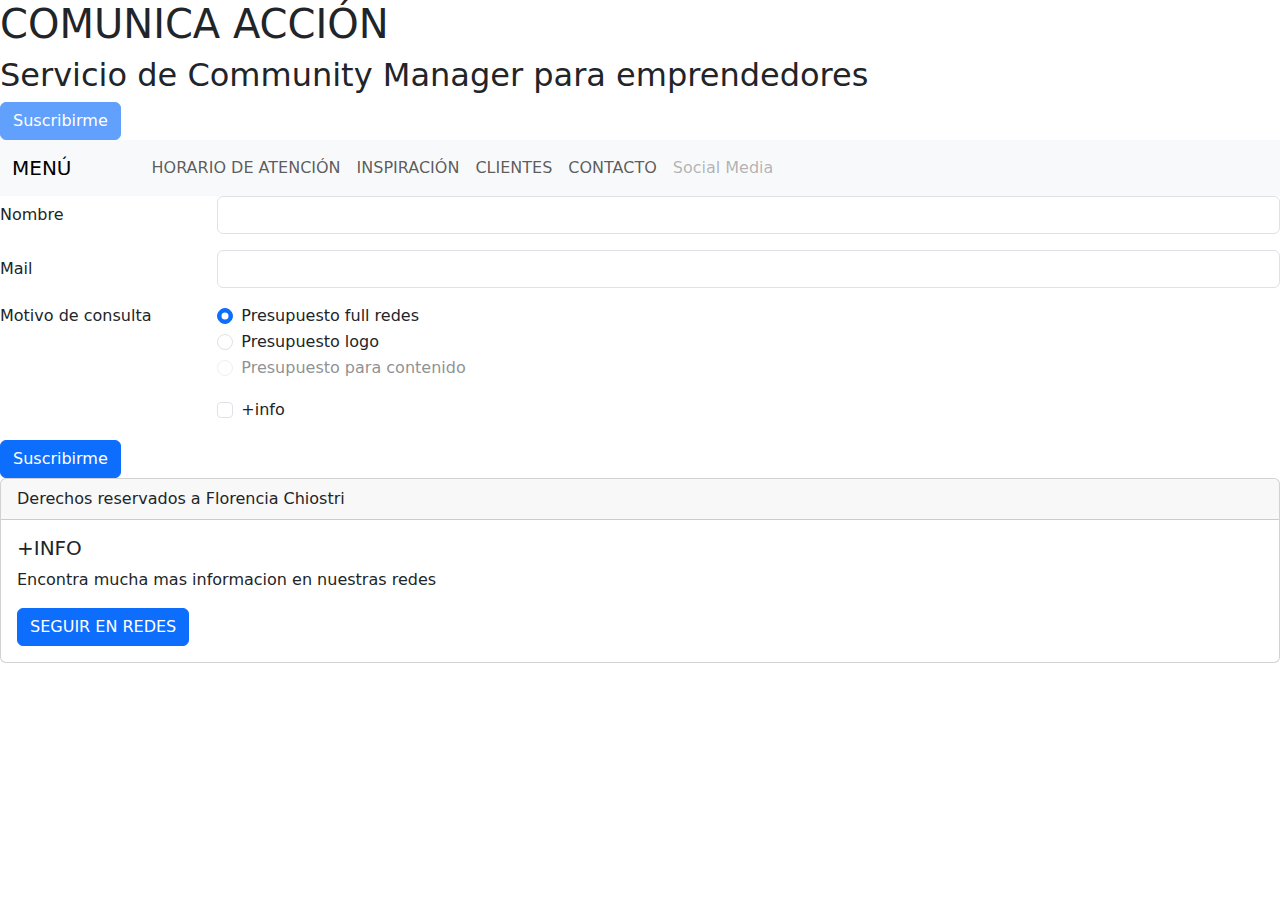
==== contacto.html @ 13d79bf0 "Add files via upload" ====
<!DOCTYPE html>
<html lang="en">

<head>
    <meta charset="UTF-8">
    <meta http-equiv="X-UA-Compatible" content="IE=edge">
    <meta name="viewport" content="width=device-width, initial-scale=1.0">
    <title>Comunica Acción</title>
    <link rel="stylesheet" href="style.css">
    <link rel="stylesheet" href="bootstrap.min.css">


</head>

<body>

  <header class="encabezado">
    <h1>COMUNICA ACCIÓN</h1>
    <h2>Servicio de Community Manager para emprendedores</h2>
    <button type="button" class="btn btn-primary" disabled>Suscribirme</button>

    <nav class="navmenu">

        <nav class="navbar navbar-expand-lg bg-body-tertiary">
            <div class="container-fluid">
              <a class="navbar-brand" href="#">MENÚ</a>
              <button class="navbar-toggler" type="button" data-bs-toggle="collapse" data-bs-target="#navbarNav" aria-controls="navbarNav" aria-expanded="false" aria-label="Toggle navigation">
                <span class="navbar-toggler-icon"></span>
              </button>
              <div class="collapse navbar-collapse" id="navbarNav">
                <ul class="navbar-nav">
                  <li class="nav-item">
                    <a class="nav-link active" aria-current="page" href="#"><MENU></MENU></a>
                  </li>
                  <li class="nav-item">
                    <a class="nav-link" href="horariodeatencion.html">HORARIO DE ATENCIÓN</a>
                  </li>
                  <li class="nav-item">
                    <a class="nav-link" href="horariodeatencion.html">INSPIRACIÓN</a>
                  </li>
                  <li class="nav-item">
                    <a class="nav-link" href="horariodeatencion.html">CLIENTES</a>
                  </li>
                  <li class="nav-item">
                    <a class="nav-link" href="contacto.html">CONTACTO</a>
                  </li>
                  <li class="nav-item">
                    <a class="nav-link disabled" aria-disabled="true">Social Media</a>
                  </li>
                </ul>
              </div>
            </div>
          </nav>

       
    </nav>
</header>

    <main> 

        <section>

            <form>
                <div class="row mb-3">
                  <label for="inputEmail3" class="col-sm-2 col-form-label">Nombre</label>
                  <div class="col-sm-10">
                    <input type="email" class="form-control" id="inputEmail3">
                  </div>
                </div>
                <div class="row mb-3">
                  <label for="inputPassword3" class="col-sm-2 col-form-label">Mail</label>
                  <div class="col-sm-10">
                    <input type="password" class="form-control" id="inputPassword3">
                  </div>
                </div>
                <fieldset class="row mb-3">
                  <legend class="col-form-label col-sm-2 pt-0">Motivo de consulta</legend>
                  <div class="col-sm-10">
                    <div class="form-check">
                      <input class="form-check-input" type="radio" name="gridRadios" id="gridRadios1" value="option1" checked>
                      <label class="form-check-label" for="gridRadios1">
                        Presupuesto full redes
                      </label>
                    </div>
                    <div class="form-check">
                      <input class="form-check-input" type="radio" name="gridRadios" id="gridRadios2" value="option2">
                      <label class="form-check-label" for="gridRadios2">
                        Presupuesto logo
                      </label>
                    </div>
                    <div class="form-check disabled">
                      <input class="form-check-input" type="radio" name="gridRadios" id="gridRadios3" value="option3" disabled>
                      <label class="form-check-label" for="gridRadios3">
                        Presupuesto para contenido
                      </label>
                    </div>
                  </div>
                </fieldset>
                <div class="row mb-3">
                  <div class="col-sm-10 offset-sm-2">
                    <div class="form-check">
                      <input class="form-check-input" type="checkbox" id="gridCheck1">
                      <label class="form-check-label" for="gridCheck1">
                        +info
                      </label>
                    </div>
                  </div>
                </div>
                <button type="submit" class="btn btn-primary">Suscribirme</button>
              </form>
        </section>
       
    </main>





<footer>
  <div class="card">
    <div class="card-header">
        Derechos reservados a Florencia Chiostri
    </div>
    <div class="card-body">
      <h5 class="card-title">+INFO</h5>
      <p class="card-text">Encontra mucha mas informacion en nuestras redes</p>
      <a href="#" class="btn btn-primary">SEGUIR EN REDES</a>
    </div>
  </div>
</footer>

<script src="js.js"> </script>
</body>
---- style.css ----
.body{
   
    background-color: lightsteelblue;
    display:grid;
    grid-template-columns: 1fr;
}

.navmenu{
    display:flex;
    align-content: center;
    text-align: center;
    display:grid;
        grid-column-start: 1;
        grid-column-end: 2;
        gap: 5;
}

.carousel-img .carousel-item{
    width: fit-content;
    align-items: center;
    gap: 5px;
    margin: 50;
    display:grid;
    grid-column-start: 1;
    grid-column-end: 2;
}

.videoca{
    display:flex;
    justify-content: center;
    padding: 2rem;
    height: auto;
}

.fotoca{
    
    align-content: center;
    display:grid;
}

.inspomain .section{
    display:grid;

    align-items: center;
    gap: 5px;
    padding: 5;
    display:grid;
    grid-template-columns: 1fr 1fr;

}
.tablapresentacion{
    width: fit-content;
    align-items: center;
    gap: 5px;
    margin: 50;
    display:grid;
    grid-column-start: 1;
    grid-column-end: 2;
}

.recomendaciones{
    display:flex;
    justify-content: center;
    gap: 5px;
    text-align: center;
}

.logoca{
    display: flex;
    width: 65px;
    padding: 2;
    margin:2;
}

.aside{
    background-color:rgb(228, 198, 240);
    display:grid;
    grid-template-columns: auto;
    grid-column-start: 2;
    grid-column-end: 3;
    margin: 50px;
}
.card-text{
    width: max-content;
    font-weight: 500;
}

.footer{
    background-image: url(picca/fondo\ pic.jpg);
    justify-content: center;

}

.videoflag{
    display:flex;
    justify-content: center;
    padding: 2rem;
    height: auto;
}
.quienessomos{
    display: grid;
    grid-column-start: 1;
        grid-column-end: 2;
}


@media (min-width:600px){
    .body{

        grid-template-columns: 2fr 1fr;
    }
    .encabezado{
        grid-column-start: 1;
        grid-column-end: 3;
    }
    
    .logoca{
        display: flex;
        width: 65px;
        padding: 2;
        margin:2;
    }
    .mainindex{
        display:grid;
        grid-template-columns: 1fr 1fr;
    }
    .aside{
        background-color:rgb(228, 198, 240);
        display:grid;
        grid-template-columns: auto;
        grid-column-start: 2;
        grid-column-end: 3;
        width: max-content ;
        margin: 50px;
    }
    .card-text{
        width: max-content;
        font-weight: 500;
    }

    .navmenu{
        display:flex;
        align-content: center;
        display:grid;
        grid-column-start: 1;
        grid-column-end: 3;
        text-align: center;
    }
    
    .videoca{
        display:flex;
        justify-content: center;
        padding: 2rem;
        height: auto;
    }

    .quienessomos{
        background-color: green;
        color:black;
        display: grid;
        text-align: center;
        justify-content: center;
        padding: 2rem;
        font-weight: 500;
        grid-column-start: 1;
        grid-column-end: 2;
    }
    
    .quienessomos tr {
        display: flex;
    }
    
    .quienessomos td {
        display: flex;
        padding: 1rem;
        flex-direction: column;
        justify-content: space-between;
        align-items: center;
    }
    
    .quienessomos .labor {
        text-align: center;
        width: 75%;
    }

    .recomendaciones{
        display:flex;
        justify-content: center;
        gap: 5px;
        text-align: center;
    }
    
    .lossocios{ 
        font-style: normal;
        font-weight: 300;
        display: flex;
        display: grid;
        text-align: center;
        justify-content: center;
        padding: 2rem;
        font-weight: 500;
    
    }
    .carousel-img .carousel-item{
        width: fit-content;
        align-items: center;
        gap: 5px;
        margin: 50;
        display:grid;
        grid-column-start: 1;
        grid-column-end: 2;
    }

    .tablapresentacion{
        width: fit-content;
        align-items: center;
        gap: 5px;
        margin: 50;
        display:grid;
        grid-column-start: 1;
        grid-column-end: 2;
    }

    .inspomain .section{
        display:grid;

        align-items: center;
        gap: 5px;
        padding: 5;
        display:grid;
        grid-template-columns: 1fr 1fr;

    }

    /*TABLA QUIENES SOMOS*/
.quienessomos{
    background-color:rgb(228, 198, 240);
    color:black;
    display: grid;
    text-align: center;
    justify-content: center;
    padding: 2rem;
    font-weight: 500;
}

.quienessomos tr {
    display: flex;
}

.quienessomos td {
    display: flex;
    padding: 1rem;
    flex-direction: column;
    justify-content: space-between;
    align-items: center;
}

.quienessomos .labor {
    text-align: center;
    width: 75%;
}

.lossocios{ 
    font-style: normal;
    font-weight: 300;
    display: flex;
    display: grid;
    text-align: center;
    justify-content: center;
    padding: 2rem;
    font-weight: 500;

}

    
    }
    .footer{
        grid-column-start: 1;
        grid-column-end: 3;
        background-image: url(picca/fondo\ pic.jpg);
        justify-content: center;
    }
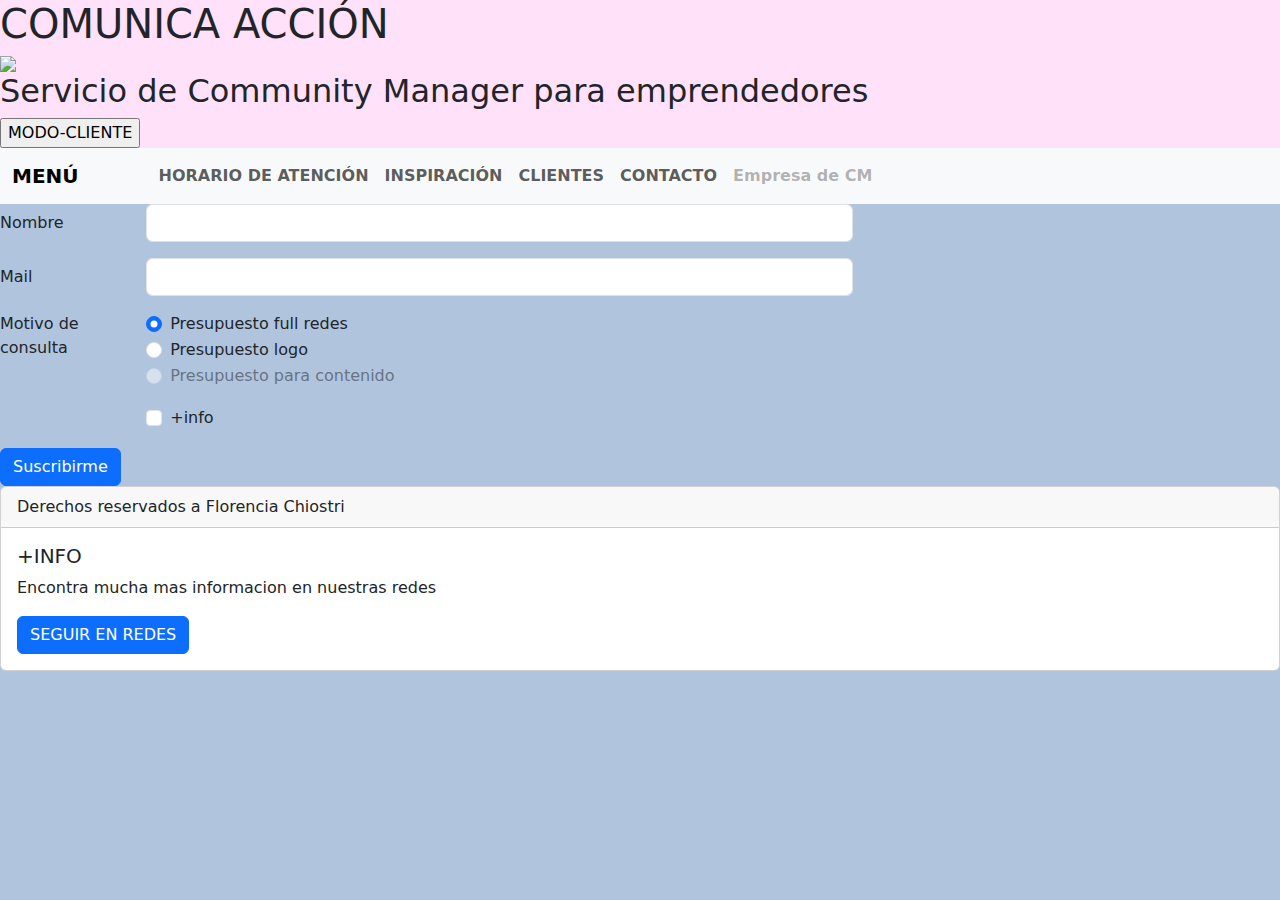
==== commit 2ecbe7b3: "Add files via upload" ====
--- a/contacto.html
+++ b/contacto.html
@@ -11,50 +11,72 @@
 
 
 </head>
+ <!--function de MODOCLIENTE-->
 
-<body>
+<script>
+    function 
+    ConfirmDemo(){
+         mensaje=confirm("¿Ya sos cliente de Comunica Acción?");
+        if (mensaje){
+            alert("Sigamos creando juntos");
+        if (condition) {
+            
+        } else {
+            alert("Bienvenido por primera vez a nuestra empresa")
+            
+        }{
+            alert("Bienvenido al mundo de C.A por primera vez");
+        }
+        }
+        
+    }
+</script>
 
-  <header class="encabezado">
-    <h1>COMUNICA ACCIÓN</h1>
-    <h2>Servicio de Community Manager para emprendedores</h2>
-    <button type="button" class="btn btn-primary" disabled>Suscribirme</button>
+<body class="body">
 
-    <nav class="navmenu">
+    <header class="encabezado">
+        <h1>COMUNICA ACCIÓN</h1>
+        <img class="logoca" src="picca/logo.jpg">
+        <h2>Servicio de Community Manager para emprendedores</h2>
+    
+        <input type="button" onclick="ConfirmDemo();" value="MODO-CLIENTE"/>
 
-        <nav class="navbar navbar-expand-lg bg-body-tertiary">
-            <div class="container-fluid">
-              <a class="navbar-brand" href="#">MENÚ</a>
-              <button class="navbar-toggler" type="button" data-bs-toggle="collapse" data-bs-target="#navbarNav" aria-controls="navbarNav" aria-expanded="false" aria-label="Toggle navigation">
-                <span class="navbar-toggler-icon"></span>
-              </button>
-              <div class="collapse navbar-collapse" id="navbarNav">
-                <ul class="navbar-nav">
-                  <li class="nav-item">
-                    <a class="nav-link active" aria-current="page" href="#"><MENU></MENU></a>
-                  </li>
-                  <li class="nav-item">
-                    <a class="nav-link" href="horariodeatencion.html">HORARIO DE ATENCIÓN</a>
-                  </li>
-                  <li class="nav-item">
-                    <a class="nav-link" href="horariodeatencion.html">INSPIRACIÓN</a>
-                  </li>
-                  <li class="nav-item">
-                    <a class="nav-link" href="horariodeatencion.html">CLIENTES</a>
-                  </li>
-                  <li class="nav-item">
-                    <a class="nav-link" href="contacto.html">CONTACTO</a>
-                  </li>
-                  <li class="nav-item">
-                    <a class="nav-link disabled" aria-disabled="true">Social Media</a>
-                  </li>
-                </ul>
-              </div>
-            </div>
-          </nav>
+        <nav class="navmenu">
 
-       
-    </nav>
-</header>
+            <nav class="navbar navbar-expand-lg bg-body-tertiary">
+                <div class="container-fluid">
+                  <a class="navbar-brand" href="index.html">MENÚ</a>
+                  <button class="navbar-toggler" type="button" data-bs-toggle="collapse" data-bs-target="#navbarNav" aria-controls="navbarNav" aria-expanded="false" aria-label="Toggle navigation">
+                    <span class="navbar-toggler-icon"></span>
+                  </button>
+                  <div class="collapse navbar-collapse" id="navbarNav">
+                    <ul class="navbar-nav">
+                      <li class="nav-item">
+                        <a class="nav-link active" aria-current="page" href="#"><MENU></MENU></a>
+                      </li>
+                      <li class="nav-item">
+                        <a class="nav-link" href="horariodeatencion.html">HORARIO DE ATENCIÓN</a>
+                      </li>
+                      <li class="nav-item">
+                        <a class="nav-link" href="inspiracion.html">INSPIRACIÓN</a>
+                      </li>
+                      <li class="nav-item">
+                        <a class="nav-link" href="clientes.html">CLIENTES</a>
+                      </li>
+                      <li class="nav-item">
+                        <a class="nav-link" href="contacto.html">CONTACTO</a>
+                      </li>
+                      <li class="nav-item">
+                        <a class="nav-link disabled" aria-disabled="true">Empresa de CM</a>
+                      </li>
+                    </ul>
+                  </div>
+                </div>
+              </nav>
+
+           
+        </nav>
+    </header>
 
     <main> 
 
@@ -116,18 +138,20 @@
 
 
 
-<footer>
-  <div class="card">
-    <div class="card-header">
-        Derechos reservados a Florencia Chiostri
-    </div>
-    <div class="card-body">
-      <h5 class="card-title">+INFO</h5>
-      <p class="card-text">Encontra mucha mas informacion en nuestras redes</p>
-      <a href="#" class="btn btn-primary">SEGUIR EN REDES</a>
-    </div>
-  </div>
-</footer>
+    <footer class="footer">
 
-<script src="js.js"> </script>
+      <div class="card">
+          <div class="card-header">
+              Derechos reservados a Florencia Chiostri
+          </div>
+          <div class="card-body">
+            <h5 class="card-title">+INFO</h5>
+            <p class="card-text">Encontra mucha mas informacion en nuestras redes</p>
+            <a href="#" class="btn btn-primary">SEGUIR EN REDES</a>
+          </div>
+        </div>
+  </footer>
+
+  <script src="bootstrap.min.js"> </script>
+  <script src="js.js"> </script>
 </body>--- a/style.css
+++ b/style.css
@@ -13,8 +13,17 @@
         grid-column-start: 1;
         grid-column-end: 2;
         gap: 5;
-}
-
+        font-weight: 800;
+        padding: 5;
+        gap: 5px;
+}
+
+.fotosfeed{
+    gap: 5px;
+    display: flex;
+    padding: 5;
+}
+/*
 .carousel-img .carousel-item{
     width: fit-content;
     align-items: center;
@@ -24,6 +33,7 @@
     grid-column-start: 1;
     grid-column-end: 2;
 }
+*/
 
 .videoca{
     display:flex;
@@ -31,6 +41,7 @@
     padding: 2rem;
     height: auto;
 }
+
 
 .fotoca{
     
@@ -63,6 +74,7 @@
     justify-content: center;
     gap: 5px;
     text-align: center;
+    font-weight: 400;
 }
 
 .logoca{
@@ -70,6 +82,7 @@
     width: 65px;
     padding: 2;
     margin:2;
+    margin-left: 5;
 }
 
 .aside{
@@ -102,7 +115,11 @@
     grid-column-start: 1;
         grid-column-end: 2;
 }
-
+ 
+.encabezado{
+    background-color: rgb(255, 226, 250);
+    
+}
 
 @media (min-width:600px){
     .body{
@@ -124,6 +141,8 @@
         display:grid;
         grid-template-columns: 1fr 1fr;
     }
+
+
     .aside{
         background-color:rgb(228, 198, 240);
         display:grid;
